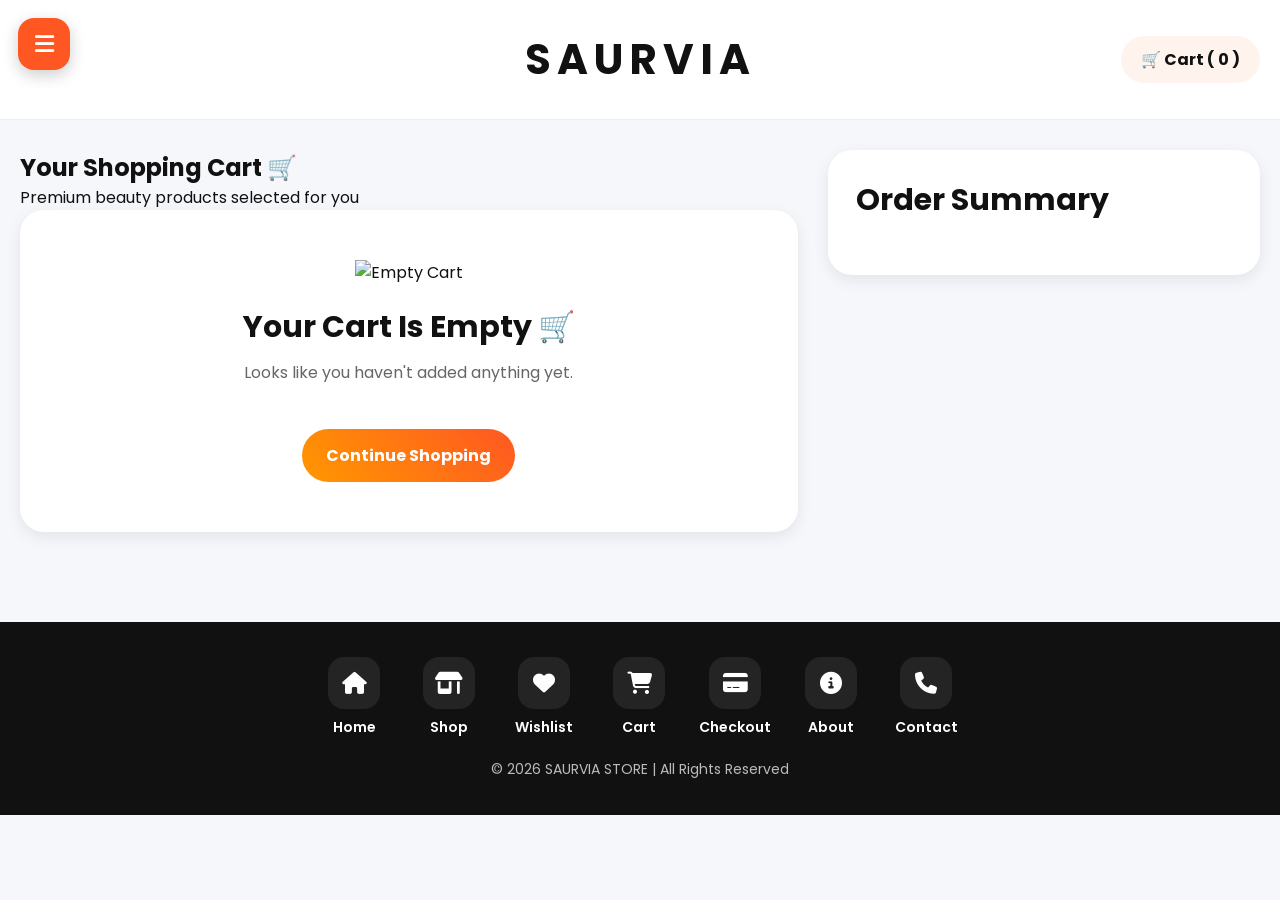
==== cart.html @ e26f6ab3 "Update cart.html" ====
<!DOCTYPE html>
<html lang="en">

<head>

  <meta charset="UTF-8">

  <meta
    name="viewport"
    content="width=device-width, initial-scale=1.0"
  >

  <title>
    Your Cart - SAURVIA
  </title>

  <!-- MAIN CSS -->
  <link rel="stylesheet" href="style.css">

  <!-- CART CSS -->
  <link rel="stylesheet" href="cart.css">

  <!-- FONT AWESOME -->
  <link
    rel="stylesheet"
    href="https://cdnjs.cloudflare.com/ajax/libs/font-awesome/6.5.1/css/all.min.css"
  >

  <style>

    /* ================= OVERLAY ================= */
    .overlay-bg{
      position:fixed;
      top:0;
      left:0;
      width:100%;
      height:100%;
      background:rgba(0,0,0,0.45);
      opacity:0;
      visibility:hidden;
      transition:0.3s;
      z-index:9997;
    }

    .overlay-bg.show-overlay{
      opacity:1;
      visibility:visible;
    }

    /* ================= SIDEBAR FIX ================= */
    .sidebar{
      left:-280px;
      transition:0.35s;
    }

    .sidebar.show-sidebar{
      left:0;
    }

    /* ================= ACTIVE LINK ================= */
    .sidebar-nav a.active-link{
      background:rgba(255,255,255,0.2);
    }

    /* ================= CART PAGE ================= */
    .cart-page{
      width:100%;
      max-width:1300px;
      margin:auto;
      padding:30px 20px;
      display:grid;
      grid-template-columns:1.8fr 1fr;
      gap:30px;
    }

    /* ================= CART ITEM ================= */
    .cart-item{
      background:white;
      border-radius:24px;
      padding:18px;
      display:flex;
      justify-content:space-between;
      align-items:center;
      gap:16px;
      margin-bottom:20px;
      box-shadow:0 5px 16px rgba(0,0,0,0.08);
    }

    /* ================= IMAGE FIX ================= */
    .cart-item-image{
      flex-shrink:0;
    }

    .cart-product-image{
      width:80px;
      height:80px;
      object-fit:cover;
      border-radius:16px;
      border:2px solid #f2f2f2;
      background:#f5f5f5;
      display:block;
    }

    /* ================= INFO ================= */
    .cart-item-info{
      flex:1;
    }

    .cart-item-info h3{
      font-size:18px;
      margin-bottom:8px;
    }

    .cart-price{
      color:#ff5722;
      font-size:18px;
      font-weight:700;
      margin-bottom:12px;
    }

    /* ================= QTY ================= */
    .qty-box{
      display:flex;
      align-items:center;
      gap:10px;
    }

    .qty-box button{
      width:34px;
      height:34px;
      border:none;
      border-radius:10px;
      background:#f1f1f1;
      font-size:18px;
      cursor:pointer;
      font-weight:700;
    }

    .qty-box button:hover{
      background:#ff5722;
      color:white;
    }

    /* ================= RIGHT ================= */
    .cart-item-right{
      display:flex;
      flex-direction:column;
      align-items:flex-end;
      gap:12px;
    }

    .cart-item-right h4{
      font-size:20px;
    }

    /* ================= REMOVE ================= */
    .remove-btn{
      border:none;
      background:#ffe9e4;
      color:#ff5722;
      padding:10px 16px;
      border-radius:12px;
      font-weight:700;
      cursor:pointer;
    }

    .remove-btn:hover{
      background:#ff5722;
      color:white;
    }

    /* ================= SUMMARY ================= */
    .summary-card{
      background:white;
      border-radius:24px;
      padding:28px;
      box-shadow:0 5px 16px rgba(0,0,0,0.08);
      position:sticky;
      top:100px;
    }

    .summary-row,
    .summary-total{
      display:flex;
      justify-content:space-between;
      margin-bottom:18px;
    }

    .summary-total{
      border-top:1px solid #eee;
      padding-top:18px;
      font-size:22px;
      font-weight:800;
    }

    .checkout-btn,
    .clear-cart-btn{
      width:100%;
      border:none;
      padding:15px;
      border-radius:16px;
      cursor:pointer;
      font-weight:700;
      margin-top:14px;
    }

    .checkout-btn{
      background:linear-gradient(
        45deg,
        #ff9800,
        #ff5722
      );
      color:white;
    }

    .clear-cart-btn{
      background:#111;
      color:white;
    }

    /* ================= EMPTY CART ================= */
    .empty-cart{
      background:white;
      border-radius:24px;
      padding:50px 24px;
      text-align:center;
      box-shadow:0 5px 16px rgba(0,0,0,0.08);
    }

    .empty-cart img{
      width:120px;
      margin-bottom:20px;
    }

    .continue-btn{
      display:inline-block;
      padding:14px 24px;
      background:linear-gradient(
        45deg,
        #ff9800,
        #ff5722
      );
      color:white;
      text-decoration:none;
      border-radius:40px;
      margin-top:20px;
      font-weight:700;
    }

    /* ================= MOBILE ================= */
    @media(max-width:768px){

      .cart-page{
        grid-template-columns:1fr;
        padding:20px 14px;
      }

      .summary-card{
        position:static;
      }

      .cart-item{
        flex-direction:column;
        align-items:flex-start;
      }

      .cart-item-right{
        width:100%;
        flex-direction:row;
        justify-content:space-between;
        align-items:center;
      }

      .cart-product-image{
        width:70px;
        height:70px;
      }
    }

  </style>

</head>

<body>

<!-- ================= OVERLAY ================= -->
<div
  class="overlay-bg"
  id="overlay"
  onclick="toggleSidebar()"
></div>

<!-- ================= MENU BUTTON ================= -->
<div
  class="menu-btn"
  onclick="toggleSidebar()"
>

  <i class="fa-solid fa-bars"></i>

</div>
  
<aside
  class="sidebar"
  id="sidebar"
>

  <!-- LOGO -->
  <div class="sidebar-logo">

    <h2>
      SAURVIA
    </h2>

  </div>

  <!-- NAVIGATION -->
  <nav class="sidebar-nav">

    <a href="index.html">

      <i class="fa-solid fa-house"></i>

      Home

    </a>

    <a href="shop.html">

      <i class="fa-solid fa-shop"></i>

      Shop

    </a>

    <a href="wishlist.html">

      <i class="fa-solid fa-heart"></i>

      Wishlist

    </a>

    <a href="cart.html">

      <i class="fa-solid fa-cart-shopping"></i>

      Cart

    </a>

    <a href="checkout.html">

      <i class="fa-solid fa-credit-card"></i>

      Checkout

    </a>

    <a href="contact.html">

      <i class="fa-solid fa-phone"></i>

      Contact

    </a>

    <a href="about.html">

      <i class="fa-solid fa-circle-info"></i>

      About

    </a>

  </nav>

  <!-- CATEGORY BUTTON -->
  <div
    class="cat-toggle"
    onclick="toggleCategories()"
  >

    <i class="fa-solid fa-folder-open"></i>

    Categories

  </div>

  <!-- CATEGORY MENU -->
  <div
    class="sidebar-categories"
    id="catMenu"
  >

    <div
      class="side-cat"
      onclick="location.href='shop.html'"
    >

      <img
        src="images/skincare.jpg"
        alt="Skincare"
        onerror="this.src='https://via.placeholder.com/100';"
      >

      <span>
        Skincare
      </span>

    </div>

    <div
      class="side-cat"
      onclick="location.href='shop.html'"
    >

      <img
        src="images/perfume.jpg"
        alt="Perfume"
        onerror="this.src='https://via.placeholder.com/100';"
      >

      <span>
        Perfume
      </span>

    </div>

    <div
      class="side-cat"
      onclick="location.href='shop.html'"
    >

      <img
        src="images/haircare.jpg"
        alt="Haircare"
        onerror="this.src='https://via.placeholder.com/100';"
      >

      <span>
        Haircare
      </span>

    </div>

    <div
      class="side-cat"
      onclick="location.href='shop.html'"
    >

      <img
        src="images/beauty.jpg"
        alt="Beauty"
        onerror="this.src='https://via.placeholder.com/100';"
      >

      <span>
        Beauty
      </span>

    </div>

  </div>

</aside>
  

<!-- ================= HEADER ================= -->
<header class="top-header">

  <div class="center-box">

    <h1 class="logo">
      SAURVIA
    </h1>

  </div>

  <div class="cart-box">

    <a
      href="cart.html"
      class="cart-count"
    >

      🛒 Cart (
      <span id="cartCount">
        0
      </span>
      )

    </a>

  </div>

</header>

<!-- ================= CART PAGE ================= -->
<section class="cart-page">

  <!-- LEFT -->
  <div>

    <div class="cart-page-title">

      <h2>
        Your Shopping Cart 🛒
      </h2>

      <p>
        Premium beauty products selected for you
      </p>

    </div>

    <!-- ITEMS -->
    <div id="cart-items"></div>

  </div>

  <!-- RIGHT -->
  <div>

    <div class="summary-card">

      <h2>
        Order Summary
      </h2>

      <div id="total"></div>

    </div>

  </div>

</section>

<!-- ================= EMPTY TEMPLATE ================= -->
<div
  id="empty-cart-template"
  style="display:none;"
>

  <div class="empty-cart">

    <img
      src="https://cdn-icons-png.flaticon.com/512/2038/2038854.png"
      alt="Empty Cart"
    >

    <h2>
      Your Cart Is Empty 🛒
    </h2>

    <p>
      Looks like you haven't added anything yet.
    </p>

    <a
      href="shop.html"
      class="continue-btn"
    >

      Continue Shopping

    </a>

  </div>

</div>

<!-- ================= SCRIPT ================= -->
<script>

  /* ================= SIDEBAR ================= */
  function toggleSidebar(){

    document
      .getElementById("sidebar")
      .classList.toggle(
        "show-sidebar"
      );

    document
      .getElementById("overlay")
      .classList.toggle(
        "show-overlay"
      );
  }

  /* ================= UPDATE COUNT ================= */
  function updateCartCount(){

    let cart =
      JSON.parse(
        localStorage.getItem("cart")
      ) || [];

    let totalItems = 0;

    cart.forEach(item => {

      totalItems +=
        item.qty || 1;

    });

    document.getElementById(
      "cartCount"
    ).innerText = totalItems;
  }

  /* ================= RENDER CART ================= */
  function renderCartPage(){

    let cart =
      JSON.parse(
        localStorage.getItem("cart")
      ) || [];

    let container =
      document.getElementById(
        "cart-items"
      );

    let totalBox =
      document.getElementById(
        "total"
      );

    container.innerHTML = "";

    let total = 0;

    /* EMPTY */
    if(cart.length === 0){

      container.innerHTML =
        document.getElementById(
          "empty-cart-template"
        ).innerHTML;

      totalBox.innerHTML = "";

      return;
    }

    /* PRODUCTS */
    cart.forEach((item,index)=>{

      let qty =
        item.qty || 1;

      let itemTotal =
        item.price * qty;

      total += itemTotal;

      container.innerHTML += `

        <div class="cart-item">

          <div class="cart-item-image">

            <img
              class="cart-product-image"

              src="${
                item.image ||
                'https://via.placeholder.com/100'
              }"

              alt="${item.name}"
            >

          </div>

          <div class="cart-item-info">

            <h3>
              ${item.name}
            </h3>

            <p class="cart-price">
              ₹${item.price}
            </p>

            <div class="qty-box">

              <button
                onclick="changeQty(${index},'dec')"
              >
                −
              </button>

              <span>
                ${qty}
              </span>

              <button
                onclick="changeQty(${index},'inc')"
              >
                +
              </button>

            </div>

          </div>

          <div class="cart-item-right">

            <h4>
              ₹${itemTotal}
            </h4>

            <button
              class="remove-btn"
              onclick="removeFromCart(${index})"
            >

              Remove

            </button>

          </div>

        </div>

      `;
    });

    /* TOTAL */
    totalBox.innerHTML = `

      <div class="summary-row">

        <span>
          Subtotal
        </span>

        <span>
          ₹${total}
        </span>

      </div>

      <div class="summary-row">

        <span>
          Delivery
        </span>

        <span>
          FREE
        </span>

      </div>

      <div class="summary-total">

        <span>
          Total
        </span>

        <span>
          ₹${total}
        </span>

      </div>

      <button
        class="checkout-btn"
        onclick="goToCheckout()"
      >

        Proceed To Checkout

      </button>

      <button
        class="clear-cart-btn"
        onclick="clearCart()"
      >

        Clear Cart

      </button>

    `;
  }

  /* ================= CHECKOUT ================= */
  function goToCheckout(){

    let cart =
      JSON.parse(
        localStorage.getItem("cart")
      ) || [];

    if(cart.length === 0){

      alert(
        "Your cart is empty 🛒"
      );

      return;
    }

    window.location.href =
      "checkout.html";
  }

  /* ================= REMOVE ================= */
  function removeFromCart(index){

    let cart =
      JSON.parse(
        localStorage.getItem("cart")
      ) || [];

    cart.splice(index,1);

    localStorage.setItem(
      "cart",
      JSON.stringify(cart)
    );

    renderCartPage();

    updateCartCount();
  }

  /* ================= QTY ================= */
  function changeQty(index,type){

    let cart =
      JSON.parse(
        localStorage.getItem("cart")
      ) || [];

    if(type === "inc"){

      cart[index].qty++;

    } else {

      if(cart[index].qty > 1){

        cart[index].qty--;

      } else {

        cart.splice(index,1);
      }
    }

    localStorage.setItem(
      "cart",
      JSON.stringify(cart)
    );

    renderCartPage();

    updateCartCount();
  }

  /* ================= CLEAR ================= */
  function clearCart(){

    if(
      confirm(
        "Clear your entire cart?"
      )
    ){

      localStorage.removeItem(
        "cart"
      );

      renderCartPage();

      updateCartCount();
    }
  }

  /* ================= INIT ================= */
  document.addEventListener(
    "DOMContentLoaded",
    ()=>{

      renderCartPage();

      updateCartCount();
    }
  );


</script>
  <!-- ================= FOOTER ================= -->
<footer class="footer">

  <div class="footer-links">

    <a href="index.html">
      <i class="fa-solid fa-house"></i>
      <span>Home</span>
    </a>

    <a href="shop.html">
      <i class="fa-solid fa-shop"></i>
      <span>Shop</span>
    </a>

    <a href="wishlist.html">
      <i class="fa-solid fa-heart"></i>
      <span>Wishlist</span>
    </a>

    <a href="cart.html">
      <i class="fa-solid fa-cart-shopping"></i>
      <span>Cart</span>
    </a>

    <a href="checkout.html">
      <i class="fa-solid fa-credit-card"></i>
      <span>Checkout</span>
    </a>

    <a href="about.html">
      <i class="fa-solid fa-circle-info"></i>
      <span>About</span>
    </a>

    <a href="contact.html">
      <i class="fa-solid fa-phone"></i>
      <span>Contact</span>
    </a>

  </div>

  <p class="footer-text">
    © 2026 SAURVIA STORE | All Rights Reserved
  </p>

</footer>

<!-- ================= FOOTER STYLE ================= -->
<style>

.footer{
  background:#111;
  padding:35px 20px;
  margin-top:60px;
  text-align:center;
}

.footer-links{
  display:flex;
  justify-content:center;
  align-items:center;
  gap:25px;
  flex-wrap:wrap;
  margin-bottom:20px;
}

.footer-links a{
  color:white;
  text-decoration:none;
  display:flex;
  flex-direction:column;
  align-items:center;
  gap:8px;
  font-size:14px;
  transition:0.3s;
}

.footer-links a i{
  font-size:22px;
}

.footer-links a:hover{
  color:#ff5722;
  transform:translateY(-3px);
}

.footer-text{
  color:#bbb;
  font-size:14px;
  margin-top:10px;
}

@media(max-width:768px){

  .footer-links{
    gap:18px;
  }

  .footer-links a{
    font-size:12px;
  }

  .footer-links a i{
    font-size:20px;
  }

  .footer-text{
    font-size:12px;
  }

}

</style>

</body>
</html>
---- style.css ----
/* ================= RESET ================= */
*{
  margin:0;
  padding:0;
  box-sizing:border-box;
  font-family:Arial,sans-serif;
}

/* ================= BODY ================= */
body{
  background:#f9f9f9;
  color:#111;
  overflow-x:hidden;
}

/* ================= MAIN ================= */
.main{
  width:100%;
}

/* ================= MENU BUTTON ================= */
.menu-btn{
  position:fixed;
  top:20px;
  left:20px;
  width:55px;
  height:55px;
  border-radius:14px;
  background:#ff5722;
  display:flex;
  justify-content:center;
  align-items:center;
  color:white;
  font-size:24px;
  cursor:pointer;
  z-index:9999;
  box-shadow:0 4px 12px rgba(0,0,0,0.2);
  transition:0.3s;
}

.menu-btn:hover{
  transform:scale(1.05);
}

/* ================= SIDEBAR ================= */
.sidebar{
  position:fixed;
  top:0;
  left:-270px;
  width:250px;
  height:100vh;
  background:linear-gradient(
    180deg,
    #ff9800,
    #ff5722
  );
  padding:80px 18px 20px;
  z-index:9998;
  overflow-y:auto;
  transition:0.3s;
}

.sidebar.active{
  left:0;
}

/* ================= SIDEBAR LOGO ================= */
.sidebar-logo{
  text-align:center;
  margin-bottom:25px;
}

.sidebar-logo h2{
  color:white;
  font-size:34px;
  font-weight:bold;
  letter-spacing:4px;
}

/* ================= SIDEBAR NAV ================= */
.sidebar-nav{
  display:flex;
  flex-direction:column;
  gap:10px;
}

.sidebar-nav a{
  display:flex;
  align-items:center;
  gap:12px;
  text-decoration:none;
  color:white;
  padding:14px;
  border-radius:12px;
  font-size:16px;
  font-weight:bold;
  transition:0.3s;
}

.sidebar-nav a:hover{
  background:rgba(255,255,255,0.2);
  transform:translateX(4px);
}

/* ================= CATEGORY TOGGLE ================= */
.cat-toggle{
  margin-top:20px;
  padding:14px;
  border-radius:12px;
  background:rgba(255,255,255,0.2);
  color:white;
  text-align:center;
  font-weight:bold;
  cursor:pointer;
}

/* ================= SIDEBAR CATEGORIES ================= */
.sidebar-categories{
  display:none;
  margin-top:14px;
  flex-direction:column;
  gap:12px;
}

.sidebar-categories.active{
  display:flex;
}

/* ================= SIDE CATEGORY ================= */
.side-cat{
  display:flex;
  align-items:center;
  gap:12px;
  background:white;
  padding:10px;
  border-radius:12px;
  cursor:pointer;
  transition:0.3s;
}

.side-cat:hover{
  transform:scale(1.03);
}

.side-cat img{
  width:50px;
  height:50px;
  border-radius:50%;
  object-fit:cover;
}

.side-cat span{
  font-weight:bold;
  color:#111;
}

/* ================= HEADER ================= */
.top-header{
  background:white;
  height:120px;
  display:flex;
  justify-content:center;
  align-items:center;
  position:relative;
  border-bottom:1px solid #eee;
}

/* ================= CENTER ================= */
.center-box{
  text-align:center;
}

/* ================= LOGO ================= */
.logo{
  font-size:42px;
  font-weight:bold;
  letter-spacing:6px;
}

/* ================= SEARCH ================= */
.center-box input{
  margin-top:10px;
  width:420px;
  max-width:90%;
  padding:14px 22px;
  border-radius:30px;
  border:1px solid #ccc;
  outline:none;
  font-size:15px;
}

.center-box input:focus{
  border-color:#ff5722;
}

/* ================= CART ================= */
.cart-box{
  position:absolute;
  right:20px;
}

.cart-box a{
  text-decoration:none;
  color:#111;
  font-weight:bold;
  background:#fff3ee;
  padding:12px 20px;
  border-radius:30px;
}

/* ================= HERO ================= */
.hero-banner{
  position:relative;
  margin:20px;
  border-radius:18px;
  overflow:hidden;
}

.hero-banner img{
  width:100%;
  height:360px;
  object-fit:cover;
}

/* ================= HERO TEXT ================= */
.hero-text{
  position:absolute;
  top:50%;
  left:50%;
  transform:translate(-50%,-50%);
  background:rgba(0,0,0,0.45);
  color:white;
  text-align:center;
  padding:25px;
  border-radius:18px;
  width:85%;
  max-width:500px;
}

.hero-text h1{
  font-size:34px;
  margin-bottom:10px;
}

.hero-text p{
  font-size:18px;
  margin-bottom:18px;
}

/* ================= BUTTON ================= */
.btn{
  display:inline-block;
  padding:12px 26px;
  border-radius:30px;
  background:linear-gradient(
    45deg,
    #ff9800,
    #ff5722
  );
  color:white;
  text-decoration:none;
  font-weight:bold;
  transition:0.3s;
}

.btn:hover{
  transform:scale(1.05);
}

/* ================= CATEGORY SLIDER ================= */
.categories{
  margin:20px;
  background:white;
  border-radius:14px;
  overflow:hidden;
  padding:15px 0;
}

.cat-track{
  display:flex;
  gap:28px;
  width:max-content;
  animation:scrollCat 18s linear infinite;
}

.cat-track:hover{
  animation-play-state:paused;
}

@keyframes scrollCat{

  0%{
    transform:translateX(0);
  }

  100%{
    transform:translateX(-50%);
  }
}

.category{
  min-width:100px;
  text-align:center;
}

.category img{
  width:80px;
  height:80px;
  border-radius:50%;
  object-fit:cover;
  margin-bottom:8px;
}

.category p{
  font-weight:bold;
}

/* ================= SLIDER ================= */
.slider{
  position:relative;
  height:420px;
  margin:20px;
  border-radius:18px;
  overflow:hidden;
}

/* ================= SLIDE ================= */
.slide{
  position:absolute;
  width:100%;
  height:100%;
  background-size:cover;
  background-position:center;
  opacity:0;
  transition:1s;
}

.slide.active{
  opacity:1;
}

/* ================= OVERLAY ================= */
.overlay{
  position:absolute;
  width:100%;
  height:100%;
  background:rgba(0,0,0,0.4);
}

/* ================= SLIDE CONTENT ================= */
.slide .content{
  position:absolute;
  top:50%;
  left:50%;
  transform:translate(-50%,-50%);
  text-align:center;
  color:white;
  z-index:2;
  width:80%;
}

.slide .content h2{
  font-size:42px;
  margin-bottom:12px;
}

.slide .content p{
  font-size:18px;
}

/* ================= ARROWS ================= */
.prev,
.next{
  position:absolute;
  top:50%;
  transform:translateY(-50%);
  width:50px;
  height:50px;
  border:none;
  border-radius:50%;
  background:rgba(0,0,0,0.5);
  color:white;
  font-size:20px;
  cursor:pointer;
  z-index:5;
}

.prev{
  left:12px;
}

.next{
  right:12px;
}

.prev:hover,
.next:hover{
  background:rgba(0,0,0,0.8);
}

/* ================= PRODUCTS ================= */
.products{
  display:grid;
  grid-template-columns:
  repeat(auto-fit,minmax(240px,1fr));
  gap:20px;
  padding:20px;
}

/* ================= PRODUCT CARD ================= */
.product-card{
  position:relative;
  background:white;
  border-radius:18px;
  overflow:hidden;
  box-shadow:0 4px 14px rgba(0,0,0,0.08);
  transition:0.3s;
}

.product-card:hover{
  transform:translateY(-5px);
}

/* ================= BADGE ================= */
.product-badge{
  position:absolute;
  top:12px;
  left:12px;
  background:#ff5722;
  color:white;
  padding:8px 14px;
  border-radius:20px;
  font-size:14px;
  font-weight:bold;
  z-index:5;
}

/* ================= WISHLIST ================= */
.wishlist-btn{
  position:absolute;
  top:12px;
  right:12px;
  width:45px;
  height:45px;
  border:none;
  border-radius:50%;
  background:white;
  font-size:20px;
  cursor:pointer;
  z-index:5;
}

.active-wishlist{
  color:red;
}

/* ================= IMAGE ================= */
.product-image-box{
  height:240px;
  overflow:hidden;
}

.product-image-box img{
  width:100%;
  height:100%;
  object-fit:cover;
  transition:0.4s;
}

.product-card:hover img{
  transform:scale(1.05);
}

/* ================= PRODUCT INFO ================= */
.product-info{
  padding:18px;
}

.product-info h3{
  font-size:24px;
  margin-bottom:10px;
}

.price{
  font-size:24px;
  font-weight:bold;
  margin-bottom:10px;
}

.product-rating{
  color:#ff9800;
  margin-bottom:16px;
}

/* ================= ACTIONS ================= */
.product-actions{
  display:flex;
  gap:10px;
}

.cart-btn,
.view-btn{
  flex:1;
  border:none;
  padding:12px;
  border-radius:12px;
  cursor:pointer;
  font-weight:bold;
  transition:0.3s;
}

.cart-btn{
  background:linear-gradient(
    45deg,
    #ff9800,
    #ff5722
  );
  color:white;
}

.view-btn{
  background:#111;
  color:white;
}

.cart-btn:hover,
.view-btn:hover{
  transform:translateY(-2px);
}

/* ================= TOAST ================= */
.toast{
  position:fixed;
  bottom:20px;
  right:20px;
  background:#111;
  color:white;
  padding:14px 20px;
  border-radius:12px;
  z-index:99999;
  opacity:0;
  transition:0.3s;
}

.toast.show{
  opacity:1;
}

/* ================= RESPONSIVE ================= */
@media(max-width:768px){

  .top-header{
    height:105px;
  }

  .logo{
    font-size:28px;
    letter-spacing:4px;
  }

  .center-box input{
    width:92%;
    padding:12px 18px;
    font-size:14px;
  }

  .cart-box{
    top:16px;
    right:16px;
  }

  .cart-box a{
    padding:10px 16px;
    font-size:14px;
  }

  .hero-banner img{
    height:240px;
  }

  .hero-text{
    padding:18px;
  }

  .hero-text h1{
    font-size:24px;
  }

  .hero-text p{
    font-size:14px;
  }

  .slider{
    height:250px;
  }

  .slide .content h2{
    font-size:26px;
  }

  .slide .content p{
    font-size:14px;
  }

  .products{
    grid-template-columns:1fr;
  }

  .sidebar{
    width:240px;
  }
}

@media(max-width:480px){

  .menu-btn{
    width:50px;
    height:50px;
    font-size:20px;
  }

  .hero-banner img{
    height:210px;
  }

  .slider{
    height:220px;
  }

  .hero-text h1{
    font-size:20px;
  }

  .slide .content h2{
    font-size:20px;
  }

  .product-info h3{
    font-size:20px;
  }

  .price{
    font-size:20px;
  }
}
/* ================= FOOTER ================= */
.footer{
  background:#111;
  padding:35px 20px 25px;
  margin-top:40px;
  text-align:center;
}

/* ================= FOOTER LINKS ================= */
.footer-links{
  display:flex;
  justify-content:center;
  align-items:center;
  flex-wrap:wrap;
  gap:28px;
  margin-bottom:22px;
}

/* ================= FOOTER LINK ================= */
.footer-links a{
  display:flex;
  flex-direction:column;
  align-items:center;
  justify-content:center;
  gap:8px;
  text-decoration:none;
  color:#fff;
  font-size:15px;
  font-weight:600;
  transition:0.3s;
  min-width:70px;
}

/* ================= FOOTER ICON ================= */
.footer-links a i{
  width:52px;
  height:52px;
  border-radius:16px;
  background:rgba(255,255,255,0.08);
  display:flex;
  align-items:center;
  justify-content:center;
  font-size:20px;
  transition:0.3s;
}

/* ================= HOVER ================= */
.footer-links a:hover{
  color:#ff9800;
  transform:translateY(-4px);
}

.footer-links a:hover i{
  background:linear-gradient(
    45deg,
    #ff9800,
    #ff5722
  );
  color:white;
}

/* ================= COPYRIGHT ================= */
.footer p{
  color:#bbb;
  font-size:14px;
  margin-top:10px;
  line-height:1.6;
}

/* ================= MOBILE ================= */
@media(max-width:768px){

  .footer{
    padding:28px 14px 22px;
  }

  .footer-links{
    gap:16px;
  }

  .footer-links a{
    font-size:13px;
    min-width:60px;
  }

  .footer-links a i{
    width:46px;
    height:46px;
    font-size:18px;
    border-radius:14px;
  }

  .footer p{
    font-size:12px;
  }
}
---- cart.css ----
/* ================= GOOGLE FONT ================= */
@import url('https://fonts.googleapis.com/css2?family=Poppins:wght@300;400;500;600;700;800&display=swap');

/* ================= RESET ================= */
*{
  margin:0;
  padding:0;
  box-sizing:border-box;
  font-family:'Poppins',sans-serif;
}

body{
  background:#f5f7fb;
  color:#111;
  min-height:100vh;
  overflow-x:hidden;
}

/* ================= SIDEBAR ================= */
.sidebar{
  position:fixed;
  top:0;
  left:-280px;
  width:260px;
  height:100%;
  background:linear-gradient(
    180deg,
    #ff9800,
    #ff5722
  );
  z-index:9999;
  padding:22px 18px;
  overflow-y:auto;
  transition:0.35s;
}

.sidebar.active{
  left:0;
}

.sidebar-logo h2{
  color:white;
  font-size:38px;
  font-weight:900;
  letter-spacing:3px;
  margin-bottom:35px;
}

/* ================= MENU BUTTON ================= */
.menu-btn{
  position:fixed;
  top:18px;
  left:18px;
  width:52px;
  height:52px;
  border-radius:16px;
  background:#ff5722;
  color:white;
  display:flex;
  align-items:center;
  justify-content:center;
  font-size:22px;
  z-index:10000;
  cursor:pointer;
  box-shadow:0 5px 16px rgba(0,0,0,0.2);
}

/* ================= SIDEBAR NAV ================= */
.sidebar-nav{
  display:flex;
  flex-direction:column;
  gap:14px;
}

.sidebar-nav a{
  display:flex;
  align-items:center;
  gap:12px;
  text-decoration:none;
  color:white;
  font-size:16px;
  font-weight:700;
  padding:14px 16px;
  border-radius:16px;
  transition:0.3s;
}

.sidebar-nav a i{
  width:20px;
  text-align:center;
}

.sidebar-nav a:hover,
.sidebar-nav a.active-link{
  background:rgba(255,255,255,0.2);
}

/* ================= CATEGORY BOX ================= */
.sidebar-category-title{
  margin-top:30px;
  margin-bottom:18px;
  color:white;
  font-size:17px;
  font-weight:800;
  background:rgba(255,255,255,0.15);
  padding:14px 16px;
  border-radius:16px;
  text-align:center;
}

.sidebar-categories{
  display:flex;
  flex-direction:column;
  gap:14px;
}

.category-card{
  display:flex;
  align-items:center;
  gap:14px;
  background:white;
  padding:12px;
  border-radius:18px;
  text-decoration:none;
  color:#111;
  font-weight:700;
  transition:0.3s;
}

.category-card:hover{
  transform:translateX(4px);
}

.category-card img{
  width:52px;
  height:52px;
  border-radius:50%;
  object-fit:cover;
  background:#f2f2f2;
  flex-shrink:0;
}

/* ================= OVERLAY ================= */
.overlay-bg{
  position:fixed;
  top:0;
  left:0;
  width:100%;
  height:100%;
  background:rgba(0,0,0,0.45);
  opacity:0;
  visibility:hidden;
  transition:0.3s;
  z-index:9997;
}

.show-overlay{
  opacity:1;
  visibility:visible;
}

/* ================= HEADER ================= */
.cart-header{
  background:white;
  padding:20px 24px;
  display:flex;
  justify-content:space-between;
  align-items:center;
  box-shadow:0 4px 15px rgba(0,0,0,0.06);
  position:sticky;
  top:0;
  z-index:100;
}

.cart-logo{
  font-size:34px;
  font-weight:900;
  letter-spacing:4px;
}

.cart-header a{
  text-decoration:none;
  color:#111;
  font-weight:700;
  transition:0.3s;
  background:#fff3ef;
  padding:10px 18px;
  border-radius:30px;
  font-size:15px;
}

.cart-header a:hover{
  color:#ff5722;
}

/* ================= MAIN ================= */
.cart-main{
  width:100%;
  max-width:1300px;
  margin:auto;
  padding:30px 20px;
}

/* ================= TITLE ================= */
.cart-title{
  font-size:38px;
  font-weight:800;
  margin-bottom:6px;
}

.cart-subtitle{
  color:#666;
  margin-bottom:28px;
  font-size:15px;
}

/* ================= LAYOUT ================= */
.cart-layout{
  display:grid;
  grid-template-columns:1.8fr 1fr;
  gap:28px;
  align-items:start;
}

/* ================= CART ITEMS ================= */
#cart-items{
  display:flex;
  flex-direction:column;
  gap:20px;
}

/* ================= CART ITEM ================= */
.cart-item{
  background:white;
  border-radius:24px;
  padding:18px;
  display:flex;
  align-items:center;
  justify-content:space-between;
  gap:18px;
  box-shadow:0 5px 16px rgba(0,0,0,0.08);
  transition:0.3s;
}

.cart-item:hover{
  transform:translateY(-3px);
}

/* ================= LEFT ================= */
.cart-left{
  display:flex;
  align-items:center;
  gap:18px;
  flex:1;
}

/* ================= IMAGE FIX ================= */
.cart-img,
.cart-item-image img{
  width:85px !important;
  height:85px !important;
  min-width:85px;
  max-width:85px;
  object-fit:cover;
  border-radius:16px;
  background:#f3f3f3;
  flex-shrink:0;
  border:2px solid #f1f1f1;
  display:block;
}

/* ================= IMAGE CONTAINER ================= */
.cart-item-image{
  flex-shrink:0;
  width:auto;
}

/* ================= INFO ================= */
.cart-info,
.cart-item-info{
  flex:1;
  min-width:0;
}

.cart-info h3,
.cart-item-info h3{
  font-size:20px;
  font-weight:700;
  line-height:1.4;
  margin-bottom:8px;
  word-break:break-word;
}

.cart-price{
  color:#ff5722;
  font-size:20px;
  font-weight:800;
  margin-bottom:12px;
}

/* ================= QUANTITY ================= */
.cart-actions,
.qty-box{
  display:flex;
  align-items:center;
  gap:12px;
}

.qty-btn,
.qty-box button{
  width:38px;
  height:38px;
  border:none;
  border-radius:12px;
  background:#f1f3f6;
  font-size:20px;
  font-weight:700;
  cursor:pointer;
  transition:0.3s;
}

.qty-btn:hover,
.qty-box button:hover{
  background:#ff5722;
  color:white;
}

.qty-number,
.qty-box span{
  font-size:18px;
  font-weight:700;
  min-width:20px;
  text-align:center;
}

/* ================= RIGHT ================= */
.cart-right,
.cart-item-right{
  display:flex;
  flex-direction:column;
  align-items:flex-end;
  justify-content:center;
  gap:14px;
  min-width:120px;
}

.cart-right h4,
.cart-item-right h4{
  font-size:22px;
  font-weight:800;
}

/* ================= REMOVE ================= */
.remove-btn{
  border:none;
  background:#ffe9e4;
  color:#ff5722;
  padding:10px 16px;
  border-radius:12px;
  font-weight:700;
  cursor:pointer;
  transition:0.3s;
  font-size:14px;
}

.remove-btn:hover{
  background:#ff5722;
  color:white;
}

/* ================= SUMMARY ================= */
.total-card,
.summary-card{
  background:white;
  border-radius:24px;
  padding:28px;
  box-shadow:0 5px 16px rgba(0,0,0,0.08);
  position:sticky;
  top:100px;
}

.total-card h2,
.summary-card h2{
  font-size:30px;
  margin-bottom:24px;
}

/* ================= ROW ================= */
.summary-row{
  display:flex;
  justify-content:space-between;
  align-items:center;
  margin-bottom:16px;
  color:#444;
  font-size:16px;
}

.summary-total{
  border-top:1px solid #eee;
  padding-top:20px;
  margin-top:20px;
  display:flex;
  justify-content:space-between;
  align-items:center;
  font-size:24px;
  font-weight:800;
}

/* ================= BUTTONS ================= */
.checkout-btn{
  width:100%;
  border:none;
  padding:16px;
  border-radius:16px;
  background:linear-gradient(45deg,#ff9800,#ff5722);
  color:white;
  font-size:17px;
  font-weight:800;
  cursor:pointer;
  transition:0.3s;
  margin-top:24px;
}

.clear-cart-btn{
  width:100%;
  border:none;
  padding:15px;
  border-radius:16px;
  background:#111;
  color:white;
  font-size:15px;
  font-weight:700;
  cursor:pointer;
  transition:0.3s;
  margin-top:14px;
}

.checkout-btn:hover,
.clear-cart-btn:hover{
  transform:translateY(-2px);
}

/* ================= EMPTY CART ================= */
.empty-cart{
  background:white;
  border-radius:24px;
  padding:50px 24px;
  text-align:center;
  box-shadow:0 5px 16px rgba(0,0,0,0.08);
}

.empty-cart img{
  width:120px;
  margin-bottom:20px;
}

.empty-cart h2{
  font-size:30px;
  margin-bottom:10px;
}

.empty-cart p{
  color:#666;
  margin-bottom:24px;
  font-size:16px;
}

.shop-btn,
.continue-btn{
  display:inline-block;
  padding:14px 28px;
  border-radius:40px;
  text-decoration:none;
  color:white;
  font-weight:700;
  background:linear-gradient(45deg,#ff9800,#ff5722);
  transition:0.3s;
}

.shop-btn:hover,
.continue-btn:hover{
  transform:scale(1.05);
}

/* ================= TRUST INFO ================= */
.cart-features,
.secure-box{
  margin-top:20px;
  display:flex;
  flex-direction:column;
  gap:10px;
  color:#555;
  font-size:14px;
}

.cart-features p,
.secure-box p{
  display:flex;
  align-items:center;
  gap:8px;
}

/* ================= TOAST ================= */
.toast{
  position:fixed;
  bottom:20px;
  right:20px;
  background:#111;
  color:white;
  padding:14px 20px;
  border-radius:14px;
  z-index:99999;
  opacity:0;
  transform:translateY(20px);
  transition:0.3s;
}

.toast.show{
  opacity:1;
  transform:translateY(0);
}

/* ================= FOOTER ================= */
.footer{
  background:#111;
  padding:35px 20px 25px;
  margin-top:40px;
  text-align:center;
}

.footer-links{
  display:flex;
  justify-content:center;
  align-items:center;
  flex-wrap:wrap;
  gap:28px;
  margin-bottom:22px;
}

.footer-links a{
  display:flex;
  flex-direction:column;
  align-items:center;
  justify-content:center;
  gap:8px;
  text-decoration:none;
  color:#fff;
  font-size:15px;
  font-weight:600;
  transition:0.3s;
  min-width:70px;
}

.footer-links a i{
  width:52px;
  height:52px;
  border-radius:16px;
  background:rgba(255,255,255,0.08);
  display:flex;
  align-items:center;
  justify-content:center;
  font-size:20px;
  transition:0.3s;
}

.footer-links a:hover{
  color:#ff9800;
  transform:translateY(-4px);
}

.footer-links a:hover i{
  background:linear-gradient(
    45deg,
    #ff9800,
    #ff5722
  );
  color:white;
}

.footer p{
  color:#bbb;
  font-size:14px;
  margin-top:10px;
  line-height:1.6;
}

/* ================= TABLET ================= */
@media(max-width:1100px){

  .cart-layout{
    grid-template-columns:1fr;
  }

  .total-card,
  .summary-card{
    position:static;
  }
}

/* ================= MOBILE ================= */
@media(max-width:768px){

  .sidebar{
    width:250px;
  }

  .cart-header{
    padding:16px;
  }

  .cart-logo{
    font-size:26px;
    letter-spacing:3px;
  }

  .cart-header a{
    padding:8px 14px;
    font-size:13px;
  }

  .cart-main{
    padding:20px 14px;
  }

  .cart-title{
    font-size:28px;
  }

  .cart-subtitle{
    font-size:14px;
  }

  .cart-item{
    padding:16px;
    gap:14px;
  }

  .cart-img,
  .cart-item-image img{
    width:72px !important;
    height:72px !important;
    min-width:72px;
    max-width:72px;
  }

  .cart-info h3,
  .cart-item-info h3{
    font-size:17px;
  }

  .cart-price{
    font-size:17px;
  }

  .cart-right,
  .cart-item-right{
    min-width:90px;
  }

  .cart-right h4,
  .cart-item-right h4{
    font-size:18px;
  }

  .total-card,
  .summary-card{
    padding:22px;
  }

  .total-card h2,
  .summary-card h2{
    font-size:24px;
  }

  .summary-total{
    font-size:20px;
  }

  .footer{
    padding:28px 14px 22px;
  }

  .footer-links{
    gap:16px;
  }

  .footer-links a{
    font-size:13px;
    min-width:60px;
  }

  .footer-links a i{
    width:46px;
    height:46px;
    font-size:18px;
    border-radius:14px;
  }

  .footer p{
    font-size:12px;
  }
}

/* ================= SMALL MOBILE ================= */
@media(max-width:480px){

  .cart-item{
    border-radius:20px;
    flex-direction:row;
    align-items:center;
  }

  .cart-left{
    flex-direction:row;
    align-items:center;
    gap:12px;
  }

  /* ✅ FINAL MOBILE IMAGE FIX */
  .cart-img,
  .cart-item-image img{
    width:60px !important;
    height:60px !important;
    min-width:60px;
    max-width:60px;
    border-radius:12px;
  }

  .cart-info h3,
  .cart-item-info h3{
    font-size:14px;
    margin-bottom:5px;
  }

  .cart-price{
    font-size:14px;
    margin-bottom:8px;
  }

  .qty-box button{
    width:28px;
    height:28px;
    font-size:16px;
  }

  .qty-box span{
    font-size:14px;
  }

  .cart-right,
  .cart-item-right{
    align-items:flex-end;
    gap:8px;
    min-width:70px;
  }

  .cart-right h4,
  .cart-item-right h4{
    font-size:16px;
  }

  .remove-btn{
    padding:7px 10px;
    font-size:11px;
  }

  .checkout-btn{
    font-size:14px;
  }

  .clear-cart-btn{
    font-size:14px;
  }

  .empty-cart{
    padding:40px 18px;
  }

  .empty-cart h2{
    font-size:24px;
  }

  .empty-cart p{
    font-size:14px;
  }
}
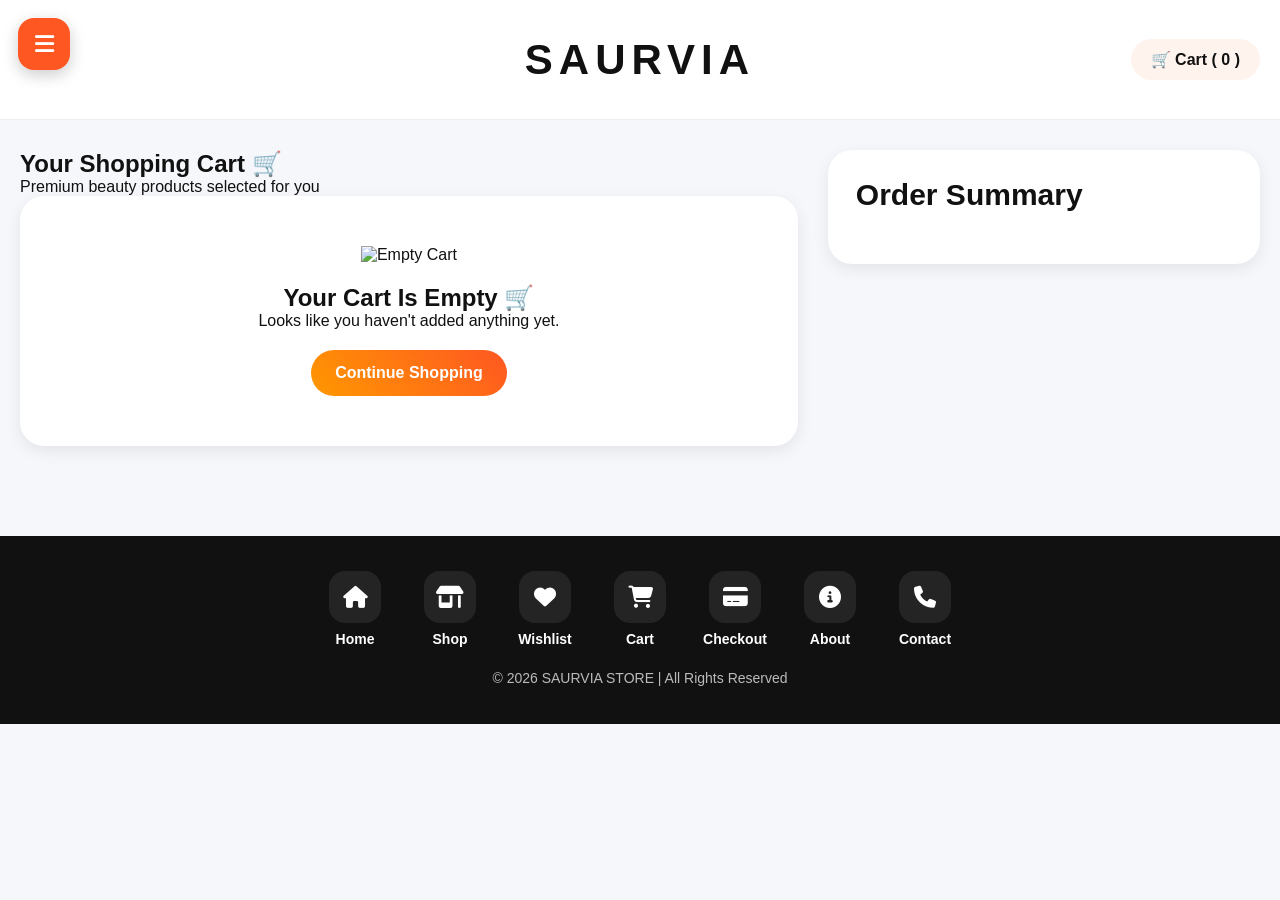
==== commit 8c5ce392: "Update cart.html" ====
--- a/cart.html
+++ b/cart.html
@@ -377,15 +377,24 @@
 
   <!-- CATEGORY BUTTON -->
   <div
-    class="cat-toggle"
-    onclick="toggleCategories()"
-  >
+  class="cat-toggle"
+  onclick="toggleCategories()"
+>
+
+  <div>
 
     <i class="fa-solid fa-folder-open"></i>
 
     Categories
 
   </div>
+
+  <i
+    class="fa-solid fa-chevron-down"
+    id="catArrow"
+  ></i>
+
+</div>
 
   <!-- CATEGORY MENU -->
   <div
--- a/cart.css
+++ b/cart.css
@@ -1,786 +1,548 @@
 /* ================= GOOGLE FONT ================= */
-@import url('https://fonts.googleapis.com/css2?family=Poppins:wght@300;400;500;600;700;800&display=swap');
+@import url('[https://fonts.googleapis.com/css2?family=Poppins:wght@300;400;500;600;700;800&display=swap](https://fonts.googleapis.com/css2?family=Poppins:wght@300;400;500;600;700;800&display=swap)');
 
 /* ================= RESET ================= */
 *{
-  margin:0;
-  padding:0;
-  box-sizing:border-box;
-  font-family:'Poppins',sans-serif;
+margin:0;
+padding:0;
+box-sizing:border-box;
+font-family:'Poppins',sans-serif;
 }
 
 body{
-  background:#f5f7fb;
-  color:#111;
-  min-height:100vh;
-  overflow-x:hidden;
-}
-
-/* ================= SIDEBAR ================= */
+background:#f5f7fb;
+color:#111;
+min-height:100vh;
+overflow-x:hidden;
+}
+
+/* ================= PREMIUM SIDEBAR ================= */
 .sidebar{
-  position:fixed;
-  top:0;
-  left:-280px;
-  width:260px;
-  height:100%;
-  background:linear-gradient(
-    180deg,
-    #ff9800,
-    #ff5722
-  );
-  z-index:9999;
-  padding:22px 18px;
-  overflow-y:auto;
-  transition:0.35s;
-}
-
-.sidebar.active{
-  left:0;
+position:fixed;
+top:0;
+left:-280px;
+width:260px;
+height:100%;
+
+background:linear-gradient(
+180deg,
+#ff9800,
+#ff5722
+);
+
+z-index:9999;
+
+/* FIXED TOP SPACE */
+padding:95px 18px 25px;
+
+overflow-y:auto;
+
+transition:0.35s ease;
+}
+
+.sidebar.show-sidebar{
+left:0;
+}
+
+/* ================= SIDEBAR LOGO ================= */
+.sidebar-logo{
+margin-bottom:30px;
+padding-left:6px;
 }
 
 .sidebar-logo h2{
-  color:white;
-  font-size:38px;
-  font-weight:900;
-  letter-spacing:3px;
-  margin-bottom:35px;
+color:white;
+font-size:38px;
+font-weight:900;
+letter-spacing:3px;
+line-height:1.2;
 }
 
 /* ================= MENU BUTTON ================= */
 .menu-btn{
-  position:fixed;
-  top:18px;
-  left:18px;
-  width:52px;
-  height:52px;
-  border-radius:16px;
-  background:#ff5722;
-  color:white;
-  display:flex;
-  align-items:center;
-  justify-content:center;
-  font-size:22px;
-  z-index:10000;
-  cursor:pointer;
-  box-shadow:0 5px 16px rgba(0,0,0,0.2);
+position:fixed;
+top:18px;
+left:18px;
+width:52px;
+height:52px;
+border-radius:16px;
+background:#ff5722;
+color:white;
+display:flex;
+align-items:center;
+justify-content:center;
+font-size:22px;
+z-index:10000;
+cursor:pointer;
+box-shadow:0 5px 16px rgba(0,0,0,0.2);
 }
 
 /* ================= SIDEBAR NAV ================= */
 .sidebar-nav{
-  display:flex;
-  flex-direction:column;
-  gap:14px;
+display:flex;
+flex-direction:column;
+gap:14px;
 }
 
 .sidebar-nav a{
-  display:flex;
-  align-items:center;
-  gap:12px;
-  text-decoration:none;
-  color:white;
-  font-size:16px;
-  font-weight:700;
-  padding:14px 16px;
-  border-radius:16px;
-  transition:0.3s;
+display:flex;
+align-items:center;
+gap:12px;
+text-decoration:none;
+color:white;
+font-size:16px;
+font-weight:700;
+padding:14px 16px;
+border-radius:16px;
+transition:0.3s;
 }
 
 .sidebar-nav a i{
-  width:20px;
-  text-align:center;
+width:20px;
+text-align:center;
 }
 
 .sidebar-nav a:hover,
 .sidebar-nav a.active-link{
-  background:rgba(255,255,255,0.2);
-}
-
-/* ================= CATEGORY BOX ================= */
-.sidebar-category-title{
-  margin-top:30px;
-  margin-bottom:18px;
-  color:white;
-  font-size:17px;
-  font-weight:800;
-  background:rgba(255,255,255,0.15);
-  padding:14px 16px;
-  border-radius:16px;
-  text-align:center;
-}
-
+background:rgba(255,255,255,0.2);
+}
+
+/* ================= CATEGORY TOGGLE ================= */
+.cat-toggle{
+display:flex;
+justify-content:space-between;
+align-items:center;
+
+margin-top:24px;
+
+padding:14px 16px;
+
+background:rgba(255,255,255,0.18);
+
+border-radius:16px;
+
+color:white;
+
+font-weight:700;
+
+cursor:pointer;
+
+transition:0.3s;
+}
+
+.cat-toggle:hover{
+background:rgba(255,255,255,0.28);
+}
+
+.cat-toggle div{
+display:flex;
+align-items:center;
+gap:10px;
+}
+
+/* ================= CATEGORY ARROW ================= */
+#catArrow{
+transition:0.3s;
+}
+
+#catArrow.rotate{
+transform:rotate(180deg);
+}
+
+/* ================= CATEGORY DROPDOWN ================= */
 .sidebar-categories{
-  display:flex;
-  flex-direction:column;
-  gap:14px;
-}
-
-.category-card{
-  display:flex;
-  align-items:center;
-  gap:14px;
-  background:white;
-  padding:12px;
-  border-radius:18px;
-  text-decoration:none;
-  color:#111;
-  font-weight:700;
-  transition:0.3s;
-}
-
-.category-card:hover{
-  transform:translateX(4px);
-}
-
-.category-card img{
-  width:52px;
-  height:52px;
-  border-radius:50%;
-  object-fit:cover;
-  background:#f2f2f2;
-  flex-shrink:0;
+max-height:0;
+
+overflow:hidden;
+
+transition:max-height 0.4s ease;
+
+display:flex;
+flex-direction:column;
+
+gap:14px;
+
+margin-top:14px;
+}
+
+.sidebar-categories.show-categories{
+max-height:500px;
+}
+
+/* ================= CATEGORY CARD ================= */
+.side-cat{
+display:flex;
+align-items:center;
+gap:14px;
+
+background:white;
+
+padding:12px;
+
+border-radius:18px;
+
+cursor:pointer;
+
+transition:0.3s;
+}
+
+.side-cat:hover{
+transform:translateX(4px);
+}
+
+.side-cat img{
+width:52px;
+height:52px;
+border-radius:50%;
+object-fit:cover;
+background:#f2f2f2;
+flex-shrink:0;
+}
+
+.side-cat span{
+font-size:16px;
+font-weight:700;
+color:#111;
 }
 
 /* ================= OVERLAY ================= */
 .overlay-bg{
-  position:fixed;
-  top:0;
-  left:0;
-  width:100%;
-  height:100%;
-  background:rgba(0,0,0,0.45);
-  opacity:0;
-  visibility:hidden;
-  transition:0.3s;
-  z-index:9997;
+position:fixed;
+top:0;
+left:0;
+width:100%;
+height:100%;
+background:rgba(0,0,0,0.45);
+opacity:0;
+visibility:hidden;
+transition:0.3s;
+z-index:9997;
 }
 
 .show-overlay{
-  opacity:1;
-  visibility:visible;
+opacity:1;
+visibility:visible;
 }
 
 /* ================= HEADER ================= */
 .cart-header{
-  background:white;
-  padding:20px 24px;
-  display:flex;
-  justify-content:space-between;
-  align-items:center;
-  box-shadow:0 4px 15px rgba(0,0,0,0.06);
-  position:sticky;
-  top:0;
-  z-index:100;
+background:white;
+padding:20px 24px;
+display:flex;
+justify-content:space-between;
+align-items:center;
+box-shadow:0 4px 15px rgba(0,0,0,0.06);
+position:sticky;
+top:0;
+z-index:100;
 }
 
 .cart-logo{
-  font-size:34px;
-  font-weight:900;
-  letter-spacing:4px;
+font-size:34px;
+font-weight:900;
+letter-spacing:4px;
 }
 
 .cart-header a{
-  text-decoration:none;
-  color:#111;
-  font-weight:700;
-  transition:0.3s;
-  background:#fff3ef;
-  padding:10px 18px;
-  border-radius:30px;
-  font-size:15px;
-}
-
-.cart-header a:hover{
-  color:#ff5722;
-}
+text-decoration:none;
+color:#111;
+font-weight:700;
+transition:0.3s;
+background:#fff3ef;
+padding:10px 18px;
+border-radius:30px;
+font-size:15px;
+}
+
+.cart-header a:hover
 
 /* ================= MAIN ================= */
 .cart-main{
-  width:100%;
-  max-width:1300px;
-  margin:auto;
-  padding:30px 20px;
+width:100%;
+max-width:1300px;
+margin:auto;
+padding:30px 20px;
 }
 
 /* ================= TITLE ================= */
 .cart-title{
-  font-size:38px;
-  font-weight:800;
-  margin-bottom:6px;
+font-size:38px;
+font-weight:800;
+margin-bottom:6px;
 }
 
 .cart-subtitle{
-  color:#666;
-  margin-bottom:28px;
-  font-size:15px;
+color:#666;
+margin-bottom:28px;
+font-size:15px;
 }
 
 /* ================= LAYOUT ================= */
 .cart-layout{
-  display:grid;
-  grid-template-columns:1.8fr 1fr;
-  gap:28px;
-  align-items:start;
+display:grid;
+grid-template-columns:1.8fr 1fr;
+gap:28px;
+align-items:start;
 }
 
 /* ================= CART ITEMS ================= */
 #cart-items{
-  display:flex;
-  flex-direction:column;
-  gap:20px;
+display:flex;
+flex-direction:column;
+gap:20px;
 }
 
 /* ================= CART ITEM ================= */
 .cart-item{
-  background:white;
-  border-radius:24px;
-  padding:18px;
-  display:flex;
-  align-items:center;
-  justify-content:space-between;
-  gap:18px;
-  box-shadow:0 5px 16px rgba(0,0,0,0.08);
-  transition:0.3s;
+background:white;
+border-radius:24px;
+padding:18px;
+display:flex;
+align-items:center;
+justify-content:space-between;
+gap:18px;
+box-shadow:0 5px 16px rgba(0,0,0,0.08);
+transition:0.3s;
 }
 
 .cart-item:hover{
-  transform:translateY(-3px);
+transform:translateY(-3px);
 }
 
 /* ================= LEFT ================= */
 .cart-left{
-  display:flex;
-  align-items:center;
-  gap:18px;
-  flex:1;
+display:flex;
+align-items:center;
+gap:18px;
+flex:1;
 }
 
 /* ================= IMAGE FIX ================= */
 .cart-img,
 .cart-item-image img{
-  width:85px !important;
-  height:85px !important;
-  min-width:85px;
-  max-width:85px;
-  object-fit:cover;
-  border-radius:16px;
-  background:#f3f3f3;
-  flex-shrink:0;
-  border:2px solid #f1f1f1;
-  display:block;
-}
-
-/* ================= IMAGE CONTAINER ================= */
-.cart-item-image{
-  flex-shrink:0;
-  width:auto;
+width:85px !important;
+height:85px !important;
+min-width:85px;
+max-width:85px;
+object-fit:cover;
+border-radius:16px;
+background:#f3f3f3;
+flex-shrink:0;
+border:2px solid #f1f1f1;
+display:block;
 }
 
 /* ================= INFO ================= */
 .cart-info,
 .cart-item-info{
-  flex:1;
-  min-width:0;
+flex:1;
+min-width:0;
 }
 
 .cart-info h3,
 .cart-item-info h3{
-  font-size:20px;
-  font-weight:700;
-  line-height:1.4;
-  margin-bottom:8px;
-  word-break:break-word;
+font-size:20px;
+font-weight:700;
+line-height:1.4;
+margin-bottom:8px;
+word-break:break-word;
 }
 
 .cart-price{
-  color:#ff5722;
-  font-size:20px;
-  font-weight:800;
-  margin-bottom:12px;
+color:#ff5722;
+font-size:20px;
+font-weight:800;
+margin-bottom:12px;
 }
 
 /* ================= QUANTITY ================= */
-.cart-actions,
 .qty-box{
-  display:flex;
-  align-items:center;
-  gap:12px;
-}
-
-.qty-btn,
+display:flex;
+align-items:center;
+gap:12px;
+}
+
 .qty-box button{
-  width:38px;
-  height:38px;
-  border:none;
-  border-radius:12px;
-  background:#f1f3f6;
-  font-size:20px;
-  font-weight:700;
-  cursor:pointer;
-  transition:0.3s;
-}
-
-.qty-btn:hover,
+width:38px;
+height:38px;
+border:none;
+border-radius:12px;
+background:#f1f3f6;
+font-size:20px;
+font-weight:700;
+cursor:pointer;
+transition:0.3s;
+}
+
 .qty-box button:hover{
-  background:#ff5722;
-  color:white;
-}
-
-.qty-number,
+background:#ff5722;
+color:white;
+}
+
 .qty-box span{
-  font-size:18px;
-  font-weight:700;
-  min-width:20px;
-  text-align:center;
+font-size:18px;
+font-weight:700;
 }
 
 /* ================= RIGHT ================= */
 .cart-right,
 .cart-item-right{
-  display:flex;
-  flex-direction:column;
-  align-items:flex-end;
-  justify-content:center;
-  gap:14px;
-  min-width:120px;
+display:flex;
+flex-direction:column;
+align-items:flex-end;
+gap:14px;
+min-width:120px;
 }
 
 .cart-right h4,
 .cart-item-right h4{
-  font-size:22px;
-  font-weight:800;
+font-size:22px;
+font-weight:800;
 }
 
 /* ================= REMOVE ================= */
 .remove-btn{
-  border:none;
-  background:#ffe9e4;
-  color:#ff5722;
-  padding:10px 16px;
-  border-radius:12px;
-  font-weight:700;
-  cursor:pointer;
-  transition:0.3s;
-  font-size:14px;
+border:none;
+background:#ffe9e4;
+color:#ff5722;
+padding:10px 16px;
+border-radius:12px;
+font-weight:700;
+cursor:pointer;
+transition:0.3s;
+font-size:14px;
 }
 
 .remove-btn:hover{
-  background:#ff5722;
-  color:white;
+background:#ff5722;
+color:white;
 }
 
 /* ================= SUMMARY ================= */
-.total-card,
 .summary-card{
-  background:white;
-  border-radius:24px;
-  padding:28px;
-  box-shadow:0 5px 16px rgba(0,0,0,0.08);
-  position:sticky;
-  top:100px;
-}
-
-.total-card h2,
+background:white;
+border-radius:24px;
+padding:28px;
+box-shadow:0 5px 16px rgba(0,0,0,0.08);
+position:sticky;
+top:100px;
+}
+
 .summary-card h2{
-  font-size:30px;
-  margin-bottom:24px;
-}
-
-/* ================= ROW ================= */
+font-size:30px;
+margin-bottom:24px;
+}
+
 .summary-row{
-  display:flex;
-  justify-content:space-between;
-  align-items:center;
-  margin-bottom:16px;
-  color:#444;
-  font-size:16px;
+display:flex;
+justify-content:space-between;
+margin-bottom:16px;
 }
 
 .summary-total{
-  border-top:1px solid #eee;
-  padding-top:20px;
-  margin-top:20px;
-  display:flex;
-  justify-content:space-between;
-  align-items:center;
-  font-size:24px;
-  font-weight:800;
+border-top:1px solid #eee;
+padding-top:20px;
+margin-top:20px;
+display:flex;
+justify-content:space-between;
+font-size:24px;
+font-weight:800;
 }
 
 /* ================= BUTTONS ================= */
 .checkout-btn{
-  width:100%;
-  border:none;
-  padding:16px;
-  border-radius:16px;
-  background:linear-gradient(45deg,#ff9800,#ff5722);
-  color:white;
-  font-size:17px;
-  font-weight:800;
-  cursor:pointer;
-  transition:0.3s;
-  margin-top:24px;
+width:100%;
+border:none;
+padding:16px;
+border-radius:16px;
+background:linear-gradient(45deg,#ff9800,#ff5722);
+color:white;
+font-size:17px;
+font-weight:800;
+cursor:pointer;
+transition:0.3s;
+margin-top:24px;
 }
 
 .clear-cart-btn{
-  width:100%;
-  border:none;
-  padding:15px;
-  border-radius:16px;
-  background:#111;
-  color:white;
-  font-size:15px;
-  font-weight:700;
-  cursor:pointer;
-  transition:0.3s;
-  margin-top:14px;
+width:100%;
+border:none;
+padding:15px;
+border-radius:16px;
+background:#111;
+color:white;
+font-size:15px;
+font-weight:700;
+cursor:pointer;
+transition:0.3s;
+margin-top:14px;
 }
 
 .checkout-btn:hover,
 .clear-cart-btn:hover{
-  transform:translateY(-2px);
-}
-
-/* ================= EMPTY CART ================= */
-.empty-cart{
-  background:white;
-  border-radius:24px;
-  padding:50px 24px;
-  text-align:center;
-  box-shadow:0 5px 16px rgba(0,0,0,0.08);
-}
-
-.empty-cart img{
-  width:120px;
-  margin-bottom:20px;
-}
-
-.empty-cart h2{
-  font-size:30px;
-  margin-bottom:10px;
-}
-
-.empty-cart p{
-  color:#666;
-  margin-bottom:24px;
-  font-size:16px;
-}
-
-.shop-btn,
-.continue-btn{
-  display:inline-block;
-  padding:14px 28px;
-  border-radius:40px;
-  text-decoration:none;
-  color:white;
-  font-weight:700;
-  background:linear-gradient(45deg,#ff9800,#ff5722);
-  transition:0.3s;
-}
-
-.shop-btn:hover,
-.continue-btn:hover{
-  transform:scale(1.05);
-}
-
-/* ================= TRUST INFO ================= */
-.cart-features,
-.secure-box{
-  margin-top:20px;
-  display:flex;
-  flex-direction:column;
-  gap:10px;
-  color:#555;
-  font-size:14px;
-}
-
-.cart-features p,
-.secure-box p{
-  display:flex;
-  align-items:center;
-  gap:8px;
-}
-
-/* ================= TOAST ================= */
-.toast{
-  position:fixed;
-  bottom:20px;
-  right:20px;
-  background:#111;
-  color:white;
-  padding:14px 20px;
-  border-radius:14px;
-  z-index:99999;
-  opacity:0;
-  transform:translateY(20px);
-  transition:0.3s;
-}
-
-.toast.show{
-  opacity:1;
-  transform:translateY(0);
-}
-
-/* ================= FOOTER ================= */
-.footer{
-  background:#111;
-  padding:35px 20px 25px;
-  margin-top:40px;
-  text-align:center;
-}
-
-.footer-links{
-  display:flex;
-  justify-content:center;
-  align-items:center;
-  flex-wrap:wrap;
-  gap:28px;
-  margin-bottom:22px;
-}
-
-.footer-links a{
-  display:flex;
-  flex-direction:column;
-  align-items:center;
-  justify-content:center;
-  gap:8px;
-  text-decoration:none;
-  color:#fff;
-  font-size:15px;
-  font-weight:600;
-  transition:0.3s;
-  min-width:70px;
-}
-
-.footer-links a i{
-  width:52px;
-  height:52px;
-  border-radius:16px;
-  background:rgba(255,255,255,0.08);
-  display:flex;
-  align-items:center;
-  justify-content:center;
-  font-size:20px;
-  transition:0.3s;
-}
-
-.footer-links a:hover{
-  color:#ff9800;
-  transform:translateY(-4px);
-}
-
-.footer-links a:hover i{
-  background:linear-gradient(
-    45deg,
-    #ff9800,
-    #ff5722
-  );
-  color:white;
-}
-
-.footer p{
-  color:#bbb;
-  font-size:14px;
-  margin-top:10px;
-  line-height:1.6;
-}
-
-/* ================= TABLET ================= */
-@media(max-width:1100px){
-
-  .cart-layout{
-    grid-template-columns:1fr;
-  }
-
-  .total-card,
-  .summary-card{
-    position:static;
-  }
+transform:translateY(-2px);
 }
 
 /* ================= MOBILE ================= */
 @media(max-width:768px){
 
-  .sidebar{
-    width:250px;
-  }
-
-  .cart-header{
-    padding:16px;
-  }
-
-  .cart-logo{
-    font-size:26px;
-    letter-spacing:3px;
-  }
-
-  .cart-header a{
-    padding:8px 14px;
-    font-size:13px;
-  }
-
-  .cart-main{
-    padding:20px 14px;
-  }
-
-  .cart-title{
-    font-size:28px;
-  }
-
-  .cart-subtitle{
-    font-size:14px;
-  }
-
-  .cart-item{
-    padding:16px;
-    gap:14px;
-  }
-
-  .cart-img,
-  .cart-item-image img{
-    width:72px !important;
-    height:72px !important;
-    min-width:72px;
-    max-width:72px;
-  }
-
-  .cart-info h3,
-  .cart-item-info h3{
-    font-size:17px;
-  }
-
-  .cart-price{
-    font-size:17px;
-  }
-
-  .cart-right,
-  .cart-item-right{
-    min-width:90px;
-  }
-
-  .cart-right h4,
-  .cart-item-right h4{
-    font-size:18px;
-  }
-
-  .total-card,
-  .summary-card{
-    padding:22px;
-  }
-
-  .total-card h2,
-  .summary-card h2{
-    font-size:24px;
-  }
-
-  .summary-total{
-    font-size:20px;
-  }
-
-  .footer{
-    padding:28px 14px 22px;
-  }
-
-  .footer-links{
-    gap:16px;
-  }
-
-  .footer-links a{
-    font-size:13px;
-    min-width:60px;
-  }
-
-  .footer-links a i{
-    width:46px;
-    height:46px;
-    font-size:18px;
-    border-radius:14px;
-  }
-
-  .footer p{
-    font-size:12px;
-  }
+.sidebar{
+width:250px;
+left:-250px;
+padding-top:95px;
+}
+
+.sidebar-logo h2{
+font-size:34px;
+}
+
+.cart-layout{
+grid-template-columns:1fr;
+}
+
+.summary-card{
+position:static;
+}
+
+.cart-item{
+flex-direction:column;
+align-items:flex-start;
+}
+
+.cart-item-right{
+width:100%;
+flex-direction:row;
+justify-content:space-between;
+align-items:center;
+}
+
+.cart-img,
+.cart-item-image img{
+width:70px !important;
+height:70px !important;
+}
 }
 
 /* ================= SMALL MOBILE ================= */
 @media(max-width:480px){
 
-  .cart-item{
-    border-radius:20px;
-    flex-direction:row;
-    align-items:center;
-  }
-
-  .cart-left{
-    flex-direction:row;
-    align-items:center;
-    gap:12px;
-  }
-
-  /* ✅ FINAL MOBILE IMAGE FIX */
-  .cart-img,
-  .cart-item-image img{
-    width:60px !important;
-    height:60px !important;
-    min-width:60px;
-    max-width:60px;
-    border-radius:12px;
-  }
-
-  .cart-info h3,
-  .cart-item-info h3{
-    font-size:14px;
-    margin-bottom:5px;
-  }
-
-  .cart-price{
-    font-size:14px;
-    margin-bottom:8px;
-  }
-
-  .qty-box button{
-    width:28px;
-    height:28px;
-    font-size:16px;
-  }
-
-  .qty-box span{
-    font-size:14px;
-  }
-
-  .cart-right,
-  .cart-item-right{
-    align-items:flex-end;
-    gap:8px;
-    min-width:70px;
-  }
-
-  .cart-right h4,
-  .cart-item-right h4{
-    font-size:16px;
-  }
-
-  .remove-btn{
-    padding:7px 10px;
-    font-size:11px;
-  }
-
-  .checkout-btn{
-    font-size:14px;
-  }
-
-  .clear-cart-btn{
-    font-size:14px;
-  }
-
-  .empty-cart{
-    padding:40px 18px;
-  }
-
-  .empty-cart h2{
-    font-size:24px;
-  }
-
-  .empty-cart p{
-    font-size:14px;
-  }
-}
+.cart-img,
+.cart-item-image img{
+width:60px !important;
+height:60px !important;
+}
+
+.cart-info h3,
+.cart-item-info h3{
+font-size:14px;
+}
+
+.cart-price{
+font-size:14px;
+}
+
+.remove-btn{
+padding:7px 10px;
+font-size:11px;
+}
+}
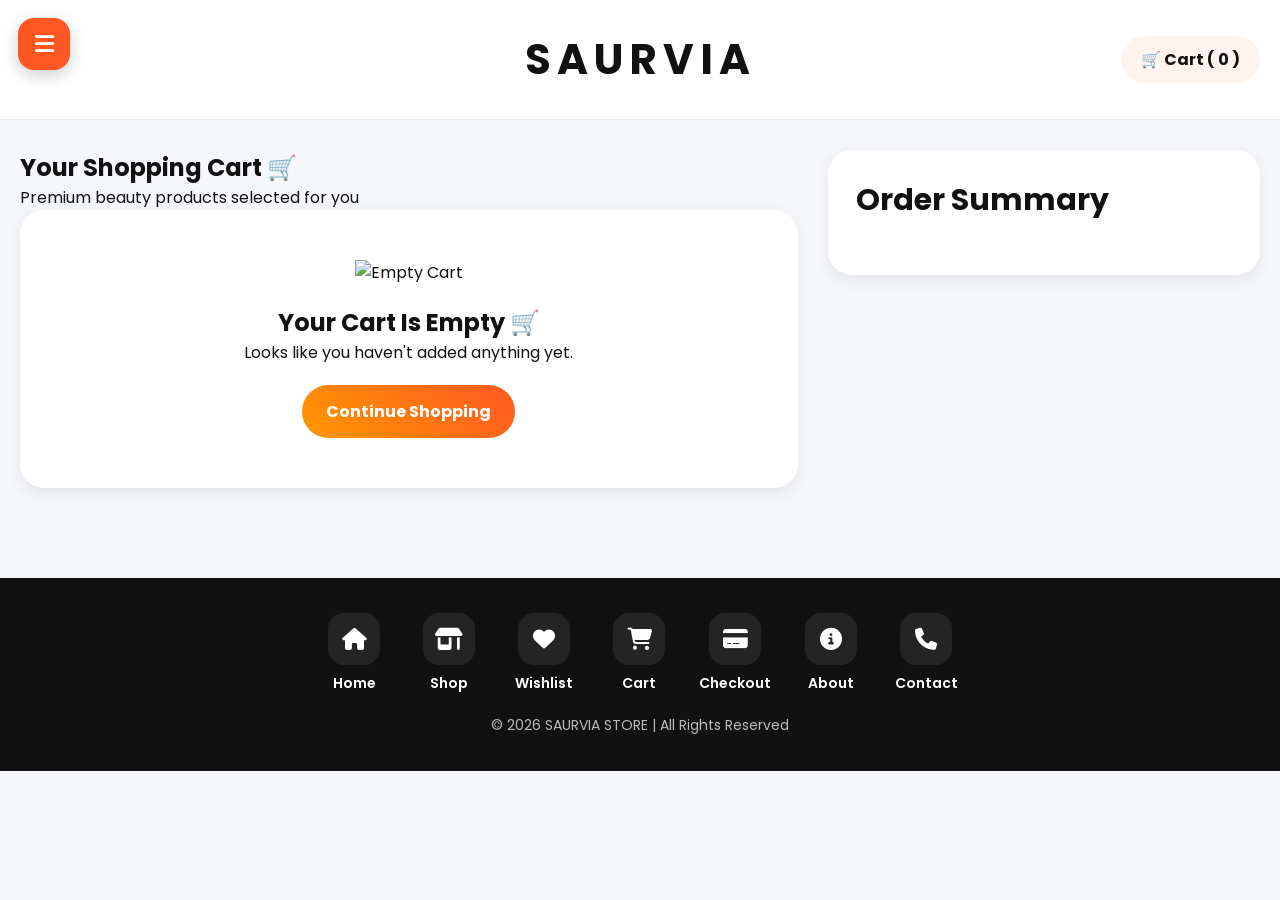
==== commit 6aef7b31: "Update cart.html" ====
--- a/cart.html
+++ b/cart.html
@@ -583,20 +583,18 @@
 <script>
 
   /* ================= SIDEBAR ================= */
-  function toggleSidebar(){
-
-    document
-      .getElementById("sidebar")
-      .classList.toggle(
-        "show-sidebar"
-      );
-
-    document
-      .getElementById("overlay")
-      .classList.toggle(
-        "show-overlay"
-      );
-  }
+  function toggleCategories(){
+
+  document
+    .getElementById("catMenu")
+    .classList.toggle("show-categories");
+
+  document
+    .getElementById("catArrow")
+    .classList.toggle("rotate");
+
+}
+  /* ================= CATEGORY TOGGLE ================= */
 
   /* ================= UPDATE COUNT ================= */
   function updateCartCount(){
--- a/cart.css
+++ b/cart.css
@@ -1,5 +1,5 @@
 /* ================= GOOGLE FONT ================= */
-@import url('[https://fonts.googleapis.com/css2?family=Poppins:wght@300;400;500;600;700;800&display=swap](https://fonts.googleapis.com/css2?family=Poppins:wght@300;400;500;600;700;800&display=swap)');
+@import url('https://fonts.googleapis.com/css2?family=Poppins:wght@300;400;500;600;700;800&display=swap');
 
 /* ================= RESET ================= */
 *{
@@ -151,22 +151,20 @@
 
 /* ================= CATEGORY DROPDOWN ================= */
 .sidebar-categories{
+display:flex;
+flex-direction:column;
+gap:14px;
+
 max-height:0;
-
 overflow:hidden;
 
-transition:max-height 0.4s ease;
-
-display:flex;
-flex-direction:column;
-
-gap:14px;
+transition:max-height .4s ease;
 
 margin-top:14px;
 }
 
 .sidebar-categories.show-categories{
-max-height:500px;
+max-height:600px;
 }
 
 /* ================= CATEGORY CARD ================= */
@@ -254,7 +252,9 @@
 font-size:15px;
 }
 
-.cart-header a:hover
+.cart-header a:hover{
+color:#ff5722;
+}
 
 /* ================= MAIN ================= */
 .cart-main{
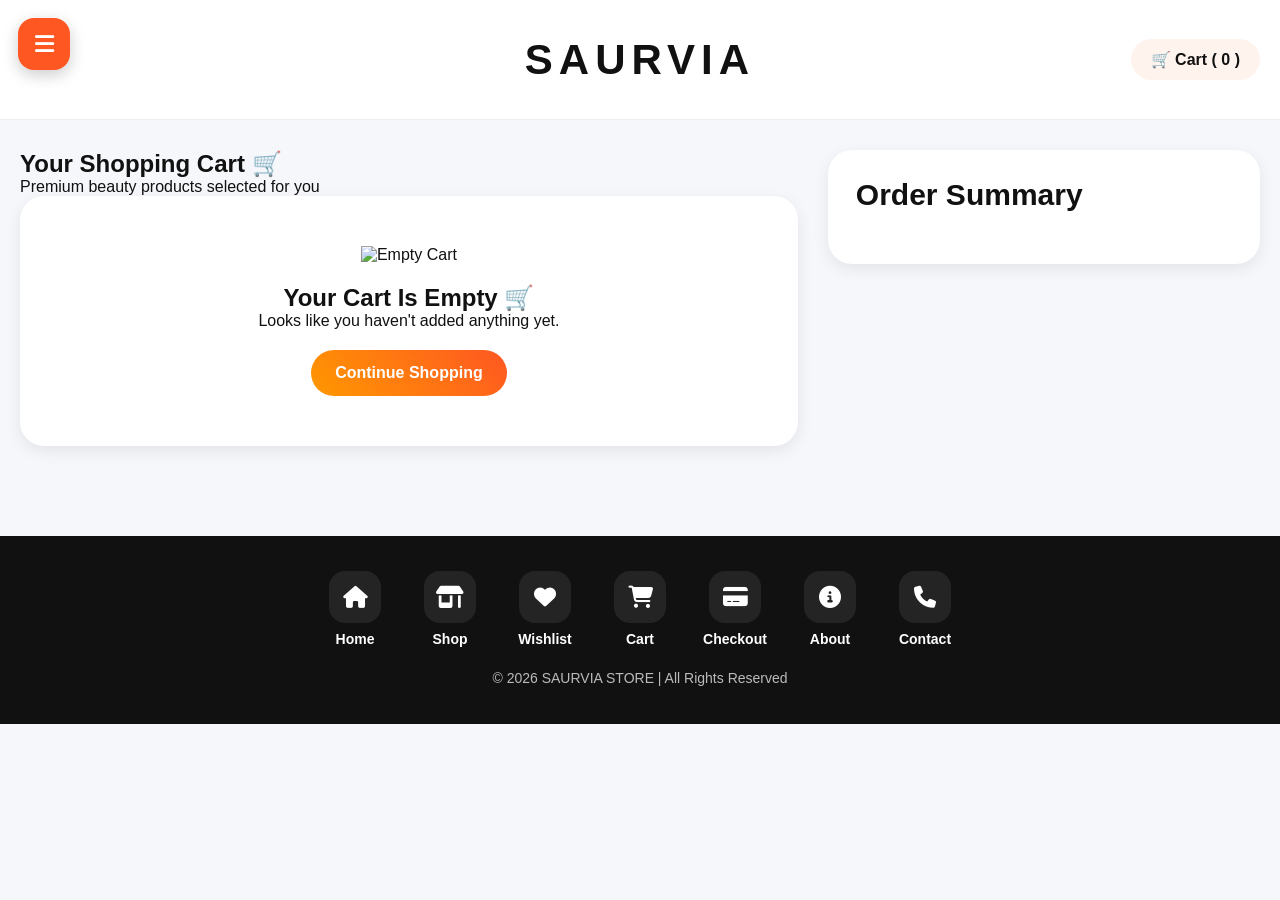
==== commit a896f296: "Update cart.html" ====
--- a/cart.html
+++ b/cart.html
@@ -377,24 +377,15 @@
 
   <!-- CATEGORY BUTTON -->
   <div
-  class="cat-toggle"
-  onclick="toggleCategories()"
->
-
-  <div>
+    class="cat-toggle"
+    onclick="toggleCategories()"
+  >
 
     <i class="fa-solid fa-folder-open"></i>
 
     Categories
 
   </div>
-
-  <i
-    class="fa-solid fa-chevron-down"
-    id="catArrow"
-  ></i>
-
-</div>
 
   <!-- CATEGORY MENU -->
   <div
@@ -583,18 +574,20 @@
 <script>
 
   /* ================= SIDEBAR ================= */
-  function toggleCategories(){
-
-  document
-    .getElementById("catMenu")
-    .classList.toggle("show-categories");
-
-  document
-    .getElementById("catArrow")
-    .classList.toggle("rotate");
-
-}
-  /* ================= CATEGORY TOGGLE ================= */
+  function toggleSidebar(){
+
+    document
+      .getElementById("sidebar")
+      .classList.toggle(
+        "show-sidebar"
+      );
+
+    document
+      .getElementById("overlay")
+      .classList.toggle(
+        "show-overlay"
+      );
+  }
 
   /* ================= UPDATE COUNT ================= */
   function updateCartCount(){
--- a/cart.css
+++ b/cart.css
@@ -1,5 +1,5 @@
 /* ================= GOOGLE FONT ================= */
-@import url('https://fonts.googleapis.com/css2?family=Poppins:wght@300;400;500;600;700;800&display=swap');
+@import url('[https://fonts.googleapis.com/css2?family=Poppins:wght@300;400;500;600;700;800&display=swap](https://fonts.googleapis.com/css2?family=Poppins:wght@300;400;500;600;700;800&display=swap)');
 
 /* ================= RESET ================= */
 *{
@@ -151,20 +151,22 @@
 
 /* ================= CATEGORY DROPDOWN ================= */
 .sidebar-categories{
+max-height:0;
+
+overflow:hidden;
+
+transition:max-height 0.4s ease;
+
 display:flex;
 flex-direction:column;
+
 gap:14px;
 
-max-height:0;
-overflow:hidden;
-
-transition:max-height .4s ease;
-
 margin-top:14px;
 }
 
 .sidebar-categories.show-categories{
-max-height:600px;
+max-height:500px;
 }
 
 /* ================= CATEGORY CARD ================= */
@@ -252,9 +254,7 @@
 font-size:15px;
 }
 
-.cart-header a:hover{
-color:#ff5722;
-}
+.cart-header a:hover
 
 /* ================= MAIN ================= */
 .cart-main{
@@ -546,3 +546,4 @@
 font-size:11px;
 }
 }
+Bhai ye cart.css h
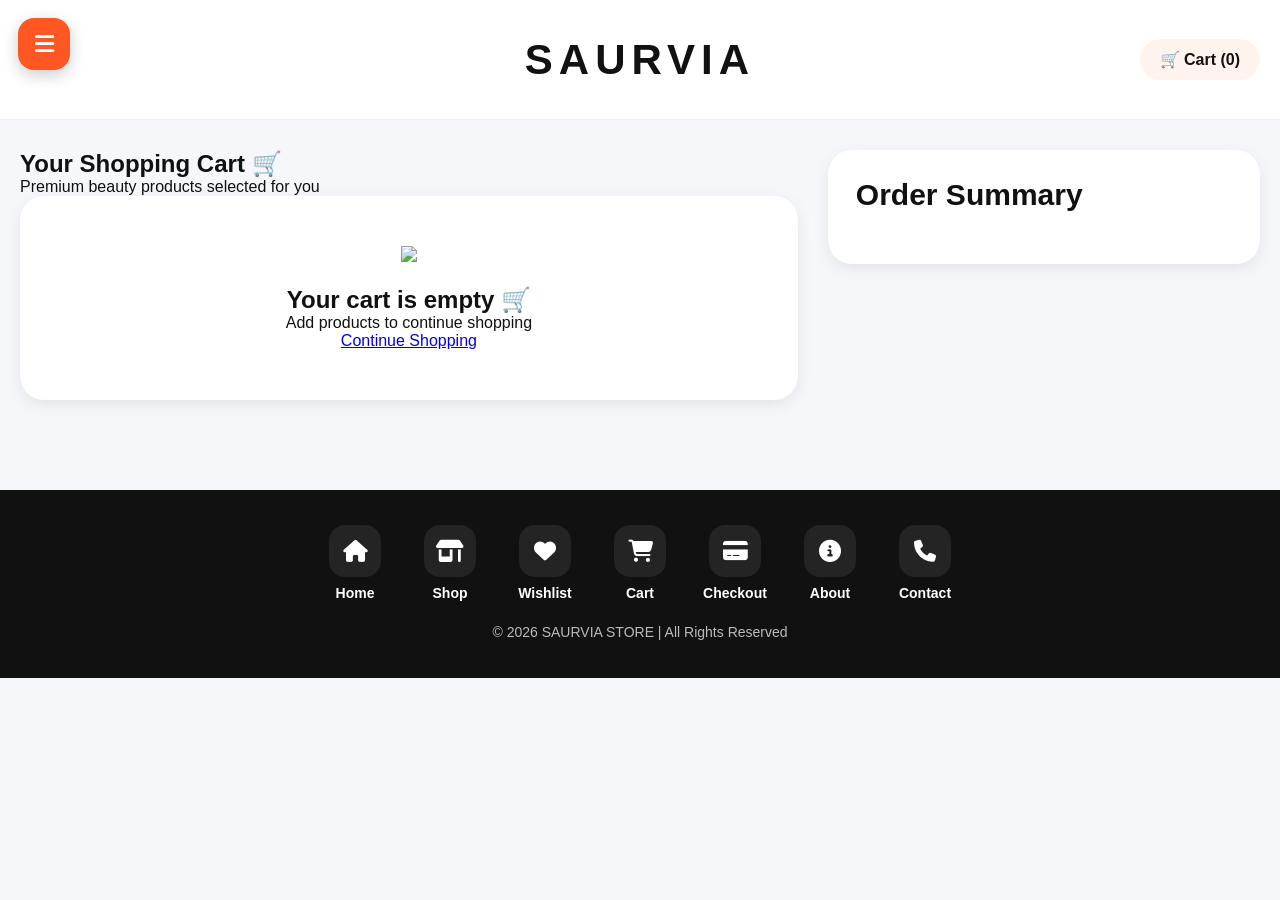
==== commit b0c6fa25: "Update cart.html" ====
--- a/cart.html
+++ b/cart.html
@@ -1012,5 +1012,7 @@
 
 </style>
 
+  <script src="script.js"></script>
+
 </body>
 </html>
--- a/cart.css
+++ b/cart.css
@@ -546,4 +546,3 @@
 font-size:11px;
 }
 }
-Bhai ye cart.css h
